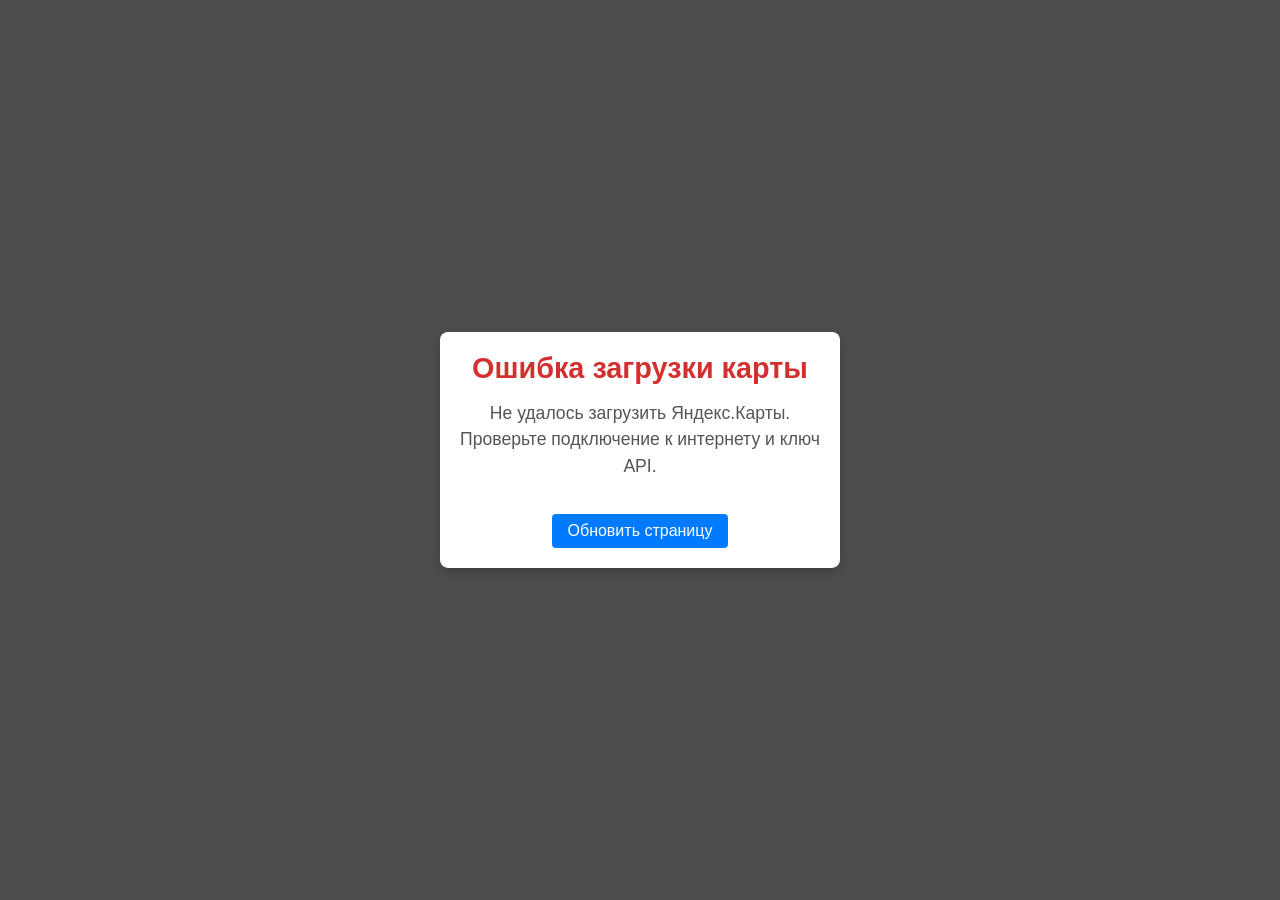
==== index.html @ ac9a380d "Initial commit: историческая карта Санкт-Петербурга" ====
<!DOCTYPE html>
<html lang="ru">
<head>
    <meta charset="UTF-8">
    <meta name="viewport" content="width=device-width, initial-scale=1.0">
    <meta name="description" content="Интерактивная историческая карта Санкт-Петербурга с маршрутом по знаковым локациям. Откройте для себя факты о достопримечательностях.">
    <meta name="keywords" content="Санкт-Петербург, история, карта, достопримечательности, Яндекс.Карты, интерактивная карта">
    <meta name="author" content="Историческая карта Санкт-Петербурга">
    <meta property="og:title" content="Историческая карта Санкт-Петербурга">
    <meta property="og:description" content="Интерактивная карта с точками интереса и фактами о исторических местах Санкт-Петербурга.">
    <meta property="og:type" content="website">
    <meta property="og:url" content="https://example.com">
    <meta property="og:image" content="https://example.com/images/screenshot_map.png">
    <title>Историческая карта Санкт-Петербурга</title>
    <link rel="stylesheet" href="style.css">
    <link rel="icon" href="favicon.ico" type="image/x-icon">
    <!-- Яндекс.Карты API (замените YOUR_API_KEY на ваш ключ с https://developer.tech.yandex.ru/) -->
    <script src="https://api-maps.yandex.ru/2.1/?apikey=8c0693ea-8279-4d14-a26e-c2089f8c9828&lang=ru_RU" type="text/javascript"></script>
    <!-- Если нет ключ ита, карта не загрузится. Для тестирования можно использовать демо-ключ (не гарантируется работа). -->
    <!-- Swiper CSS -->
    <link rel="stylesheet" href="https://cdn.jsdelivr.net/npm/swiper@11/swiper-bundle.min.css">
</head>
<body>
    <!-- Индикатор загрузки -->
    <div id="loader" class="loader">
        <div class="loader-spinner"></div>
        <p>Загрузка карты...</p>
    </div>
    <div id="map"></div>

    <!-- Модальное окно -->
    <div id="modal" class="modal hidden">
        <div class="modal-content">
            <span class="close">&times;</span>
            <img id="modal-image" src="" alt="Фото локации">
            <div class="swiper">
                <div class="swiper-wrapper">
                    <!-- Факты будут вставлены динамически -->
                </div>
                <div class="swiper-pagination"></div>
            </div>
        </div>
    </div>

    <!-- Контейнер для статических оверлеев (инфо-окон) -->
    <div id="overlays" style="position: absolute; top: 0; left: 0; width: 100%; height: 100%; pointer-events: none; z-index: 500;"></div>

    <!-- Swiper JS -->
    <!-- Swiper JS -->
    <script src="https://cdn.jsdelivr.net/npm/swiper@11/swiper-bundle.min.js"></script>
    <script src="script.js"></script>
</body>
</html>
---- style.css ----
/* Сброс отступов */
* {
    margin: 0;
    padding: 0;
    box-sizing: border-box;
}

html, body {
    width: 100%;
    height: 100%;
    overflow: hidden;
    font-family: 'Segoe UI', Tahoma, Geneva, Verdana, sans-serif;
}

/* Контейнер карты */
#map {
    width: 100vw;
    height: 100vh;
    position: absolute;
    top: 0;
    left: 0;
    z-index: 1;
}

/* Модальное окно */
.modal {
    position: fixed;
    top: 0;
    left: 0;
    width: 100%;
    height: 100%;
    background-color: rgba(0, 0, 0, 0.85);
    backdrop-filter: blur(4px);
    -webkit-backdrop-filter: blur(4px);
    z-index: 1000;
    display: flex;
    align-items: center;
    justify-content: center;
    opacity: 1;
    transition: opacity 0.3s ease, backdrop-filter 0.3s ease;
}

.modal.hidden {
    display: none;
    opacity: 0;
    pointer-events: none;
}

.modal-content {
    background: linear-gradient(135deg, #ffffff 0%, #f9f9f9 100%);
    border-radius: 16px;
    width: 90%;
    max-width: 800px;
    padding: 2.5rem;
    position: relative;
    box-shadow: 0 20px 60px rgba(0, 0, 0, 0.4);
    transform: scale(0.95);
    animation: modalAppear 0.3s ease forwards;
    border: 1px solid rgba(255, 255, 255, 0.2);
}

@keyframes modalAppear {
    to {
        transform: scale(1);
        opacity: 1;
    }
}

.close {
    position: absolute;
    top: 1rem;
    right: 1.5rem;
    font-size: 2.5rem;
    color: #555;
    cursor: pointer;
    line-height: 1;
    transition: color 0.2s, transform 0.2s;
    background: none;
    border: none;
    padding: 0;
    width: 40px;
    height: 40px;
    display: flex;
    align-items: center;
    justify-content: center;
    border-radius: 50%;
}

.close:hover {
    color: #e74c3c;
    transform: rotate(90deg);
    background: rgba(0, 0, 0, 0.05);
}

#modal-image {
    width: 100%;
    max-height: 400px;
    object-fit: cover;
    border-radius: 12px;
    margin-bottom: 2rem;
    box-shadow: 0 8px 20px rgba(0, 0, 0, 0.15);
    border: 1px solid #eee;
}

/* Swiper карусель */
.swiper {
    width: 100%;
    height: 220px;
    margin-top: 1.5rem;
}

.swiper-slide {
    display: flex;
    align-items: center;
    justify-content: center;
    background: linear-gradient(135deg, #6a11cb 0%, #2575fc 100%);
    border-radius: 12px;
    padding: 2rem;
    font-size: 1.2rem;
    line-height: 1.6;
    color: white;
    text-align: center;
    box-shadow: 0 6px 15px rgba(0, 0, 0, 0.2);
    transition: transform 0.3s ease, box-shadow 0.3s ease;
    cursor: grab;
}

.swiper-slide:hover {
    transform: translateY(-5px);
    box-shadow: 0 12px 25px rgba(0, 0, 0, 0.3);
}

.swiper-slide:active {
    cursor: grabbing;
}

.swiper-pagination {
    position: relative;
    margin-top: 1.5rem;
}

.swiper-pagination-bullet {
    width: 12px;
    height: 12px;
    background: #ccc;
    opacity: 0.7;
}

.swiper-pagination-bullet-active {
    background: #6a11cb;
    opacity: 1;
}

/* Адаптивность */
@media (max-width: 768px) {
    .modal-content {
        width: 95%;
        padding: 1.8rem;
        border-radius: 14px;
    }

    #modal-image {
        max-height: 300px;
        border-radius: 10px;
    }

    .swiper {
        height: 200px;
    }

    .swiper-slide {
        padding: 1.5rem;
        font-size: 1.1rem;
    }

    .close {
        font-size: 2rem;
        top: 0.8rem;
        right: 1.2rem;
    }
}

@media (max-width: 480px) {
    .modal-content {
        padding: 1.5rem;
        width: 98%;
    }

    #modal-image {
        max-height: 250px;
    }

    .swiper {
        height: 180px;
    }

    .swiper-slide {
        padding: 1rem;
        font-size: 1rem;
    }

    .close {
        font-size: 1.8rem;
        top: 0.5rem;
        right: 1rem;
    }
}

/* Индикатор загрузки */
.loader {
    position: fixed;
    top: 0;
    left: 0;
    width: 100%;
    height: 100%;
    background: rgba(255, 255, 255, 0.95);
    display: flex;
    flex-direction: column;
    align-items: center;
    justify-content: center;
    z-index: 9999;
    transition: opacity 0.3s ease;
}

.loader.hidden {
    display: none;
}

.loader-spinner {
    width: 60px;
    height: 60px;
    border: 6px solid #f3f3f3;
    border-top: 6px solid #4a90e2;
    border-radius: 50%;
    animation: spin 1s linear infinite;
    margin-bottom: 20px;
}

@keyframes spin {
    0% { transform: rotate(0deg); }
    100% { transform: rotate(360deg); }
}

.loader p {
    font-size: 1.2rem;
    color: #333;
    font-weight: 500;
}
/* Стили для кастомных балунов (инфо-окон) */
.ymaps-balloon {
    border-radius: 12px !important;
    overflow: hidden !important;
    box-shadow: 0 10px 30px rgba(0, 0, 0, 0.3) !important;
    max-width: 300px !important;
}

.ymaps-balloon__content {
    padding: 0 !important;
    margin: 0 !important;
    background: transparent !important;
}

.balloon-custom {
    background: linear-gradient(145deg, #ffffff, #f0f4ff);
    border-radius: 16px;
    overflow: hidden;
    width: 300px;
    font-family: 'Segoe UI', Tahoma, Geneva, Verdana, sans-serif;
    box-shadow: 0 15px 40px rgba(0, 0, 0, 0.25);
    border: 2px solid #ffffff;
    position: relative;
    transition: transform 0.3s ease, box-shadow 0.3s ease;
}

.balloon-custom:hover {
    transform: translateY(-5px);
    box-shadow: 0 20px 50px rgba(0, 0, 0, 0.35);
}

.balloon-custom::before {
    content: '';
    position: absolute;
    top: 0;
    left: 0;
    right: 0;
    height: 6px;
    background: linear-gradient(90deg, #6a11cb, #2575fc);
}

.balloon-custom img {
    width: 100%;
    height: 180px;
    object-fit: cover;
    display: block;
    border-bottom: 2px solid #f0f0f0;
}

.balloon-custom .balloon-content {
    padding: 20px;
}

.balloon-custom h3 {
    margin: 0 0 12px 0;
    font-size: 1.5rem;
    color: #1a237e;
    line-height: 1.3;
    font-weight: 700;
}

.balloon-custom p {
    margin: 0;
    font-size: 1rem;
    color: #424242;
    line-height: 1.6;
    max-height: 96px;
    overflow: hidden;
    text-overflow: ellipsis;
    display: -webkit-box;
    -webkit-line-clamp: 4;
    -webkit-box-orient: vertical;
}

.balloon-custom .balloon-footer {
    padding: 15px 20px;
    background: linear-gradient(90deg, #f8f9ff, #e8eeff);
    border-top: 1px solid #dde2ff;
    text-align: center;
    font-size: 0.9rem;
    color: #5c6bc0;
    font-weight: 600;
    letter-spacing: 0.5px;
}
/* Стили для статических оверлеев (инфо-окон) */
.overlay-container {
    position: absolute;
    width: 260px;
    max-height: 66vh; /* 2/3 высоты экрана */
    background: linear-gradient(145deg, #ffffff, #f0f4ff);
    border-radius: 14px;
    overflow: hidden;
    font-family: 'Segoe UI', Tahoma, Geneva, Verdana, sans-serif;
    box-shadow: 0 12px 30px rgba(0, 0, 0, 0.2);
    border: 2px solid #ffffff;
    pointer-events: auto;
    transition: transform 0.3s ease, box-shadow 0.3s ease;
    z-index: 500;
    display: flex;
    flex-direction: column;
}

.overlay-container:hover {
    transform: translateY(-3px);
    box-shadow: 0 15px 40px rgba(0, 0, 0, 0.3);
}

.overlay-container::before {
    content: '';
    position: absolute;
    top: 0;
    left: 0;
    right: 0;
    height: 5px;
    background: linear-gradient(90deg, #6a11cb, #2575fc);
}

.overlay-container img {
    width: 100%;
    height: 120px;
    object-fit: cover;
    display: block;
    border-bottom: 2px solid #f0f0f0;
}

.overlay-content {
    padding: 16px;
    flex: 1;
    overflow-y: auto;
}

.overlay-content h3 {
    margin: 0 0 10px 0;
    font-size: 1.3rem;
    color: #1a237e;
    line-height: 1.3;
    font-weight: 700;
}

.overlay-content p {
    margin: 0;
    font-size: 0.95rem;
    color: #424242;
    line-height: 1.5;
    max-height: 80px;
    overflow: hidden;
    text-overflow: ellipsis;
    display: -webkit-box;
    -webkit-line-clamp: 3;
    -webkit-box-orient: vertical;
}

.overlay-footer {
    padding: 12px 16px;
    background: linear-gradient(90deg, #f8f9ff, #e8eeff);
    border-top: 1px solid #dde2ff;
    text-align: center;
    font-size: 0.9rem;
    color: #5c6bc0;
    font-weight: 600;
    letter-spacing: 0.5px;
}
/* Сообщение об ошибке загрузки карты */
.error-message {
    position: fixed;
    top: 0;
    left: 0;
    width: 100%;
    height: 100%;
    z-index: 10000;
    background: rgba(0, 0, 0, 0.7);
    display: flex;
    align-items: center;
    justify-content: center;
    pointer-events: auto;
}

.error-message > div {
    background: white;
    padding: 30px;
    border-radius: 12px;
    box-shadow: 0 10px 30px rgba(0, 0, 0, 0.3);
    max-width: 500px;
    text-align: center;
    font-family: 'Segoe UI', Tahoma, Geneva, Verdana, sans-serif;
}

.error-message h3 {
    color: #d32f2f;
    margin-top: 0;
    margin-bottom: 15px;
    font-size: 1.8rem;
}

.error-message p {
    color: #555;
    font-size: 1.1rem;
    line-height: 1.5;
    margin-bottom: 20px;
}

.error-message button {
    background: #007bff;
    color: white;
    border: none;
    padding: 12px 24px;
    border-radius: 6px;
    font-size: 1rem;
    cursor: pointer;
    transition: background 0.2s;
}

.error-message button:hover {
    background: #0056b3;
}

/* Скрыть статические оверлеи (белые полоски) */
.overlay-container {
    display: none !important;
}
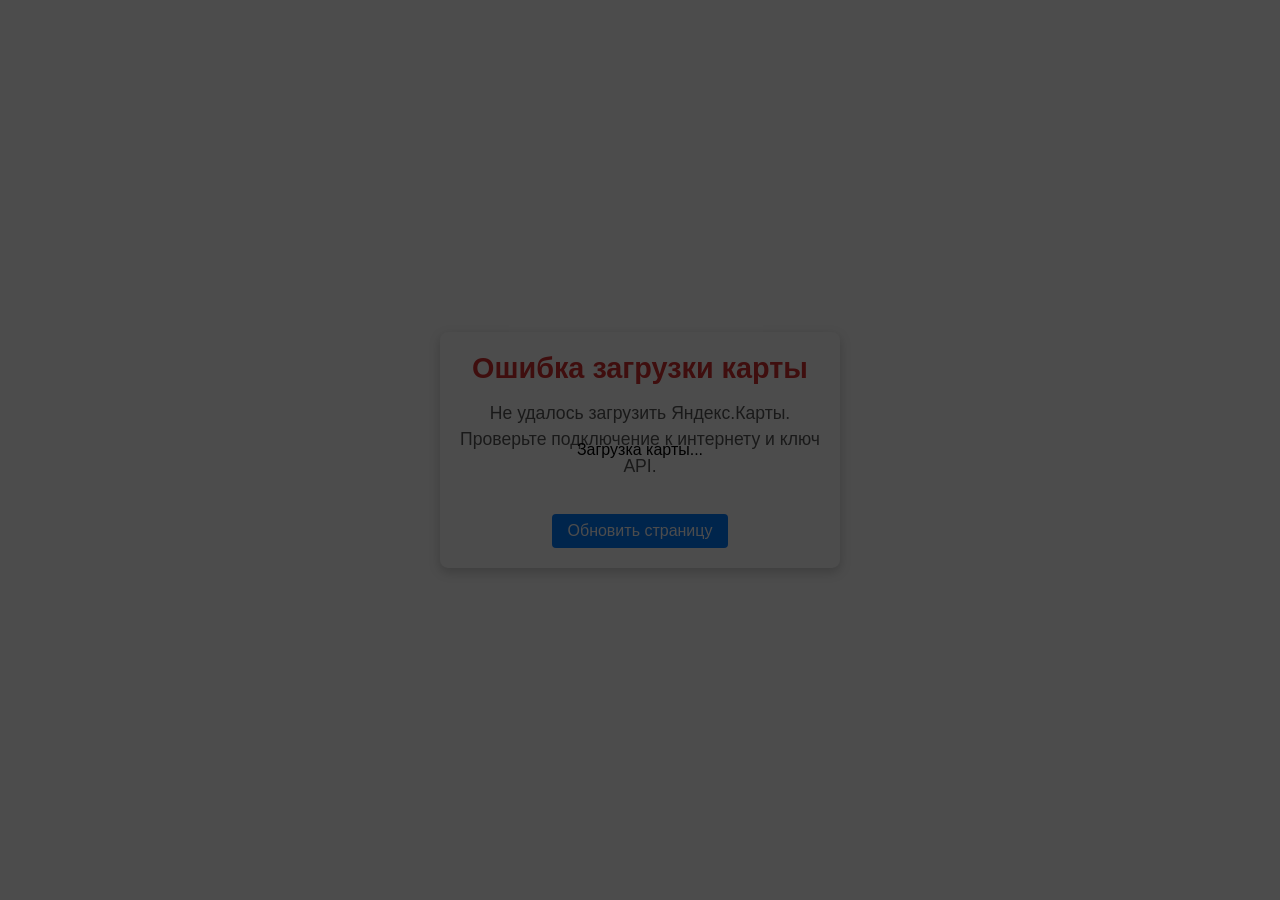
==== commit 0a62d68e: "Deploy to GitHub Pages: final updates and assets" ====
--- a/index.html
+++ b/index.html
@@ -22,18 +22,39 @@
 </head>
 <body>
     <!-- Индикатор загрузки -->
-    <div id="loader" class="loader">
-        <div class="loader-spinner"></div>
+    <div id="loader" class="loader" aria-live="polite" aria-busy="true">
+        <div class="loader-spinner" aria-hidden="true"></div>
         <p>Загрузка карты...</p>
     </div>
-    <div id="map"></div>
+    <div id="map" role="application" aria-label="Интерактивная карта Санкт-Петербурга с историческими локациями"></div>
 
     <!-- Модальное окно -->
-    <div id="modal" class="modal hidden">
+    <div id="modal" class="modal hidden" role="dialog" aria-modal="true" aria-labelledby="modal-title" aria-describedby="modal-details">
         <div class="modal-content">
-            <span class="close">&times;</span>
+            <button class="close" aria-label="Закрыть модальное окно">&times;</button>
             <img id="modal-image" src="" alt="Фото локации">
-            <div class="swiper">
+            <div id="modal-details" class="modal-details">
+                <h2 id="modal-title"></h2>
+                <div class="details-grid">
+                    <div class="detail-item">
+                        <strong>Дата строительства:</strong>
+                        <span id="modal-construction-date"></span>
+                    </div>
+                    <div class="detail-item">
+                        <strong>Архитектор:</strong>
+                        <span id="modal-architect"></span>
+                    </div>
+                    <div class="detail-item">
+                        <strong>Исторические данные:</strong>
+                        <span id="modal-historical-data"></span>
+                    </div>
+                    <div class="detail-item">
+                        <strong>Архитектурные особенности:</strong>
+                        <span id="modal-architectural-features"></span>
+                    </div>
+                </div>
+            </div>
+            <div class="swiper" role="region" aria-label="Карусель фактов">
                 <div class="swiper-wrapper">
                     <!-- Факты будут вставлены динамически -->
                 </div>
@@ -42,10 +63,6 @@
         </div>
     </div>
 
-    <!-- Контейнер для статических оверлеев (инфо-окон) -->
-    <div id="overlays" style="position: absolute; top: 0; left: 0; width: 100%; height: 100%; pointer-events: none; z-index: 500;"></div>
-
-    <!-- Swiper JS -->
     <!-- Swiper JS -->
     <script src="https://cdn.jsdelivr.net/npm/swiper@11/swiper-bundle.min.js"></script>
     <script src="script.js"></script>
--- a/style.css
+++ b/style.css
@@ -38,6 +38,8 @@
     justify-content: center;
     opacity: 1;
     transition: opacity 0.3s ease, backdrop-filter 0.3s ease;
+    overflow-y: auto;
+    padding: 20px;
 }
 
 .modal.hidden {
@@ -102,6 +104,52 @@
     border: 1px solid #eee;
 }
 
+/* Детали локации */
+.modal-details {
+    margin-bottom: 2rem;
+    padding: 1.5rem;
+    background: #f8f9fa;
+    border-radius: 12px;
+    border-left: 5px solid #4a90e2;
+}
+
+.modal-details h2 {
+    margin-top: 0;
+    margin-bottom: 1rem;
+    color: #333;
+    font-size: 1.8rem;
+    font-family: Georgia, 'Times New Roman', Times, serif;
+    font-weight: bold;
+    letter-spacing: 0.5px;
+}
+
+.details-grid {
+    display: grid;
+    grid-template-columns: repeat(auto-fill, minmax(300px, 1fr));
+    gap: 1rem;
+}
+
+.detail-item {
+    display: flex;
+    flex-direction: column;
+    padding: 0.75rem;
+    background: white;
+    border-radius: 8px;
+    box-shadow: 0 2px 6px rgba(0,0,0,0.05);
+}
+
+.detail-item strong {
+    color: #555;
+    font-size: 0.9rem;
+    margin-bottom: 0.25rem;
+}
+
+.detail-item span {
+    color: #222;
+    font-size: 1rem;
+    line-height: 1.4;
+}
+
 /* Swiper карусель */
 .swiper {
     width: 100%;
@@ -151,17 +199,113 @@
     opacity: 1;
 }
 
+/* Стили для статических оверлеев (инфо-окон) */
+.overlay-container {
+    position: absolute;
+    width: 260px;
+    max-height: 66vh; /* 2/3 высоты экрана */
+    background: linear-gradient(145deg, #ffffff, #f8f4f0);
+    border-radius: 14px;
+    overflow: hidden;
+    font-family: 'Segoe UI', Tahoma, Geneva, Verdana, sans-serif;
+    box-shadow: 0 15px 35px rgba(0, 0, 0, 0.25);
+    border: 2px solid #ffffff;
+    pointer-events: auto;
+    transition: transform 0.3s ease, box-shadow 0.3s ease;
+    z-index: 500;
+    display: flex;
+    flex-direction: column;
+    animation: fadeInUp 0.5s ease;
+}
+
+.overlay-container:hover {
+    transform: translateY(-5px);
+    box-shadow: 0 20px 50px rgba(0, 0, 0, 0.35);
+}
+
+.overlay-container::before {
+    content: '';
+    position: absolute;
+    top: 0;
+    left: 0;
+    right: 0;
+    height: 6px;
+    background: linear-gradient(90deg, #8B0000, #DAA520);
+}
+
+@keyframes fadeInUp {
+    from {
+        opacity: 0;
+        transform: translateY(10px);
+    }
+    to {
+        opacity: 1;
+        transform: translateY(0);
+    }
+}
+
+.overlay-container img {
+    width: 100%;
+    height: 120px;
+    object-fit: cover;
+    display: block;
+    border-bottom: 2px solid #f0f0f0;
+}
+
+.overlay-content {
+    padding: 1.2rem;
+    flex-grow: 1;
+}
+
+.overlay-content h3 {
+    margin-top: 0;
+    margin-bottom: 0.8rem;
+    color: #333;
+    font-size: 1.3rem;
+}
+
+.overlay-content p {
+    color: #555;
+    font-size: 0.95rem;
+    line-height: 1.4;
+    margin-bottom: 0.5rem;
+}
+
+.overlay-footer {
+    padding: 0.8rem 1.2rem;
+    background: #f8f9fa;
+    border-top: 1px solid #eee;
+    color: #666;
+    font-size: 0.85rem;
+    text-align: center;
+}
+
 /* Адаптивность */
 @media (max-width: 768px) {
     .modal-content {
         width: 95%;
         padding: 1.8rem;
         border-radius: 14px;
+        max-height: 90vh;
+        overflow-y: auto;
     }
 
     #modal-image {
         max-height: 300px;
         border-radius: 10px;
+    }
+
+    .modal-details {
+        padding: 1rem;
+    }
+
+    .details-grid {
+        grid-template-columns: 1fr;
+        gap: 0.75rem;
+    }
+
+    .modal-details h2 {
+        font-size: 1.5rem;
     }
 
     .swiper {
@@ -182,21 +326,48 @@
 
 @media (max-width: 480px) {
     .modal-content {
-        padding: 1.5rem;
+        padding: 1.2rem;
         width: 98%;
+        max-height: 85vh;
+        overflow-y: auto;
     }
 
     #modal-image {
-        max-height: 250px;
+        max-height: 200px;
+    }
+
+    .modal-details {
+        padding: 0.8rem;
+    }
+
+    .details-grid {
+        grid-template-columns: 1fr;
+        gap: 0.5rem;
+    }
+
+    .modal-details h2 {
+        font-size: 1.3rem;
+    }
+
+    .detail-item {
+        padding: 0.5rem;
+    }
+
+    .detail-item strong {
+        font-size: 0.85rem;
+    }
+
+    .detail-item span {
+        font-size: 0.9rem;
     }
 
     .swiper {
-        height: 180px;
+        height: 160px;
     }
 
     .swiper-slide {
-        padding: 1rem;
-        font-size: 1rem;
+        padding: 0.8rem;
+        font-size: 0.9rem;
     }
 
     .close {
@@ -206,210 +377,45 @@
     }
 }
 
+/* Адаптивность для оверлеев на мобильных устройствах */
+@media (max-width: 768px) {
+    .overlay-container {
+        width: 220px;
+        max-height: 50vh;
+    }
+    .overlay-content {
+        padding: 1rem;
+    }
+    .overlay-content h3 {
+        font-size: 1.1rem;
+    }
+    .overlay-content p {
+        font-size: 0.85rem;
+    }
+    .overlay-footer {
+        font-size: 0.75rem;
+        padding: 0.6rem 1rem;
+    }
+}
+
+@media (max-width: 480px) {
+    .overlay-container {
+        width: 180px;
+        max-height: 40vh;
+    }
+    .overlay-content h3 {
+        font-size: 1rem;
+    }
+    .overlay-content p {
+        font-size: 0.8rem;
+    }
+    .overlay-footer {
+        font-size: 0.7rem;
+    }
+}
+
 /* Индикатор загрузки */
 .loader {
-    position: fixed;
-    top: 0;
-    left: 0;
-    width: 100%;
-    height: 100%;
-    background: rgba(255, 255, 255, 0.95);
-    display: flex;
-    flex-direction: column;
-    align-items: center;
-    justify-content: center;
-    z-index: 9999;
-    transition: opacity 0.3s ease;
-}
-
-.loader.hidden {
-    display: none;
-}
-
-.loader-spinner {
-    width: 60px;
-    height: 60px;
-    border: 6px solid #f3f3f3;
-    border-top: 6px solid #4a90e2;
-    border-radius: 50%;
-    animation: spin 1s linear infinite;
-    margin-bottom: 20px;
-}
-
-@keyframes spin {
-    0% { transform: rotate(0deg); }
-    100% { transform: rotate(360deg); }
-}
-
-.loader p {
-    font-size: 1.2rem;
-    color: #333;
-    font-weight: 500;
-}
-/* Стили для кастомных балунов (инфо-окон) */
-.ymaps-balloon {
-    border-radius: 12px !important;
-    overflow: hidden !important;
-    box-shadow: 0 10px 30px rgba(0, 0, 0, 0.3) !important;
-    max-width: 300px !important;
-}
-
-.ymaps-balloon__content {
-    padding: 0 !important;
-    margin: 0 !important;
-    background: transparent !important;
-}
-
-.balloon-custom {
-    background: linear-gradient(145deg, #ffffff, #f0f4ff);
-    border-radius: 16px;
-    overflow: hidden;
-    width: 300px;
-    font-family: 'Segoe UI', Tahoma, Geneva, Verdana, sans-serif;
-    box-shadow: 0 15px 40px rgba(0, 0, 0, 0.25);
-    border: 2px solid #ffffff;
-    position: relative;
-    transition: transform 0.3s ease, box-shadow 0.3s ease;
-}
-
-.balloon-custom:hover {
-    transform: translateY(-5px);
-    box-shadow: 0 20px 50px rgba(0, 0, 0, 0.35);
-}
-
-.balloon-custom::before {
-    content: '';
-    position: absolute;
-    top: 0;
-    left: 0;
-    right: 0;
-    height: 6px;
-    background: linear-gradient(90deg, #6a11cb, #2575fc);
-}
-
-.balloon-custom img {
-    width: 100%;
-    height: 180px;
-    object-fit: cover;
-    display: block;
-    border-bottom: 2px solid #f0f0f0;
-}
-
-.balloon-custom .balloon-content {
-    padding: 20px;
-}
-
-.balloon-custom h3 {
-    margin: 0 0 12px 0;
-    font-size: 1.5rem;
-    color: #1a237e;
-    line-height: 1.3;
-    font-weight: 700;
-}
-
-.balloon-custom p {
-    margin: 0;
-    font-size: 1rem;
-    color: #424242;
-    line-height: 1.6;
-    max-height: 96px;
-    overflow: hidden;
-    text-overflow: ellipsis;
-    display: -webkit-box;
-    -webkit-line-clamp: 4;
-    -webkit-box-orient: vertical;
-}
-
-.balloon-custom .balloon-footer {
-    padding: 15px 20px;
-    background: linear-gradient(90deg, #f8f9ff, #e8eeff);
-    border-top: 1px solid #dde2ff;
-    text-align: center;
-    font-size: 0.9rem;
-    color: #5c6bc0;
-    font-weight: 600;
-    letter-spacing: 0.5px;
-}
-/* Стили для статических оверлеев (инфо-окон) */
-.overlay-container {
-    position: absolute;
-    width: 260px;
-    max-height: 66vh; /* 2/3 высоты экрана */
-    background: linear-gradient(145deg, #ffffff, #f0f4ff);
-    border-radius: 14px;
-    overflow: hidden;
-    font-family: 'Segoe UI', Tahoma, Geneva, Verdana, sans-serif;
-    box-shadow: 0 12px 30px rgba(0, 0, 0, 0.2);
-    border: 2px solid #ffffff;
-    pointer-events: auto;
-    transition: transform 0.3s ease, box-shadow 0.3s ease;
-    z-index: 500;
-    display: flex;
-    flex-direction: column;
-}
-
-.overlay-container:hover {
-    transform: translateY(-3px);
-    box-shadow: 0 15px 40px rgba(0, 0, 0, 0.3);
-}
-
-.overlay-container::before {
-    content: '';
-    position: absolute;
-    top: 0;
-    left: 0;
-    right: 0;
-    height: 5px;
-    background: linear-gradient(90deg, #6a11cb, #2575fc);
-}
-
-.overlay-container img {
-    width: 100%;
-    height: 120px;
-    object-fit: cover;
-    display: block;
-    border-bottom: 2px solid #f0f0f0;
-}
-
-.overlay-content {
-    padding: 16px;
-    flex: 1;
-    overflow-y: auto;
-}
-
-.overlay-content h3 {
-    margin: 0 0 10px 0;
-    font-size: 1.3rem;
-    color: #1a237e;
-    line-height: 1.3;
-    font-weight: 700;
-}
-
-.overlay-content p {
-    margin: 0;
-    font-size: 0.95rem;
-    color: #424242;
-    line-height: 1.5;
-    max-height: 80px;
-    overflow: hidden;
-    text-overflow: ellipsis;
-    display: -webkit-box;
-    -webkit-line-clamp: 3;
-    -webkit-box-orient: vertical;
-}
-
-.overlay-footer {
-    padding: 12px 16px;
-    background: linear-gradient(90deg, #f8f9ff, #e8eeff);
-    border-top: 1px solid #dde2ff;
-    text-align: center;
-    font-size: 0.9rem;
-    color: #5c6bc0;
-    font-weight: 600;
-    letter-spacing: 0.5px;
-}
-/* Сообщение об ошибке загрузки карты */
-.error-message {
     position: fixed;
     top: 0;
     left: 0;
@@ -462,7 +468,3 @@
     background: #0056b3;
 }
 
-/* Скрыть статические оверлеи (белые полоски) */
-.overlay-container {
-    display: none !important;
-}
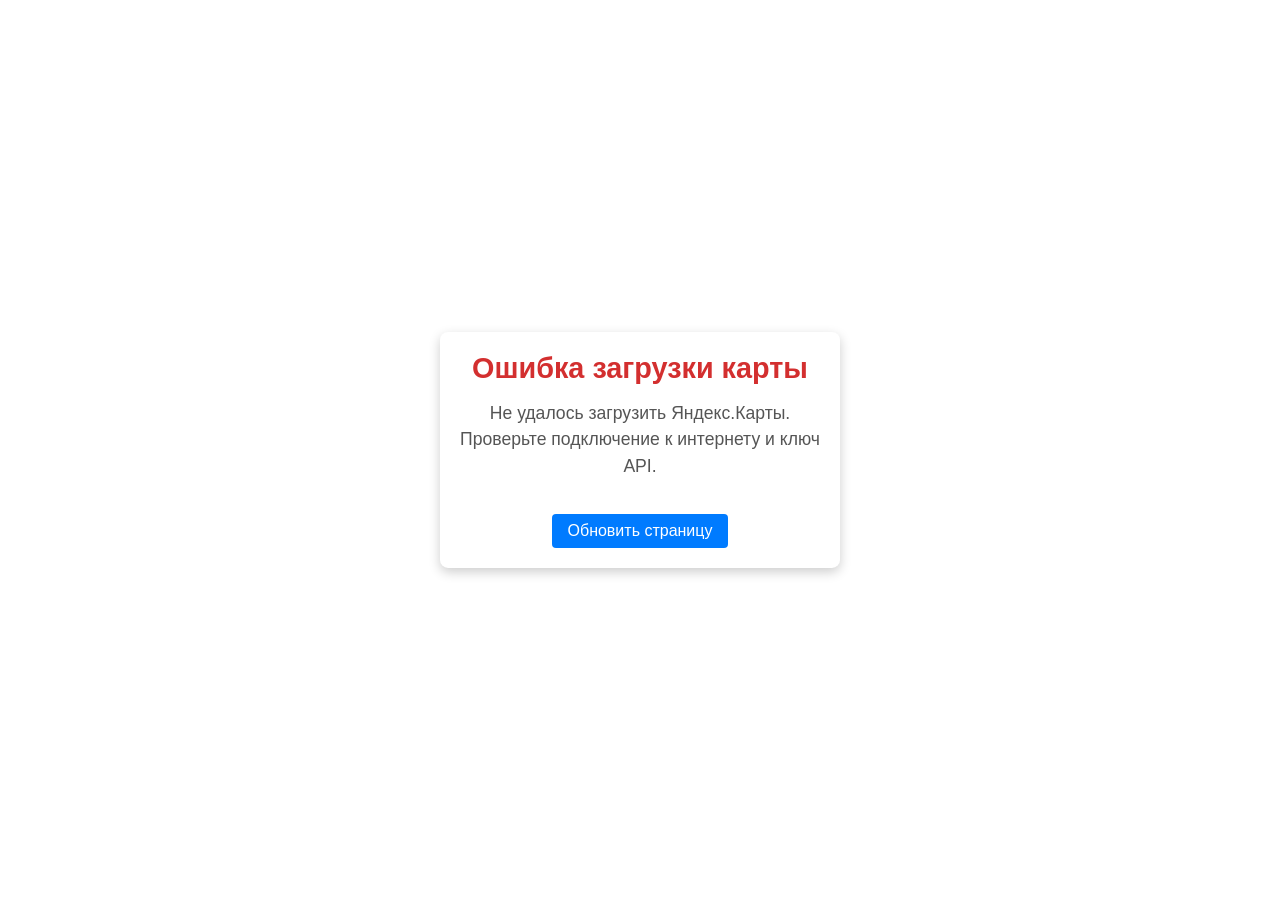
==== commit 64b01daa: "Оптимизация модального окна: удален слайдер, компактный CSS, внутренняя прокрутка фактов" ====
--- a/index.html
+++ b/index.html
@@ -17,8 +17,6 @@
     <!-- Яндекс.Карты API (замените YOUR_API_KEY на ваш ключ с https://developer.tech.yandex.ru/) -->
     <script src="https://api-maps.yandex.ru/2.1/?apikey=8c0693ea-8279-4d14-a26e-c2089f8c9828&lang=ru_RU" type="text/javascript"></script>
     <!-- Если нет ключ ита, карта не загрузится. Для тестирования можно использовать демо-ключ (не гарантируется работа). -->
-    <!-- Swiper CSS -->
-    <link rel="stylesheet" href="https://cdn.jsdelivr.net/npm/swiper@11/swiper-bundle.min.css">
 </head>
 <body>
     <!-- Индикатор загрузки -->
@@ -54,17 +52,12 @@
                     </div>
                 </div>
             </div>
-            <div class="swiper" role="region" aria-label="Карусель фактов">
-                <div class="swiper-wrapper">
-                    <!-- Факты будут вставлены динамически -->
-                </div>
-                <div class="swiper-pagination"></div>
+            <div class="facts-list" role="region" aria-label="Список фактов">
+                <!-- Факты будут вставлены динамически -->
             </div>
         </div>
     </div>
 
-    <!-- Swiper JS -->
-    <script src="https://cdn.jsdelivr.net/npm/swiper@11/swiper-bundle.min.js"></script>
     <script src="script.js"></script>
 </body>
 </html>
--- a/style.css
+++ b/style.css
@@ -38,8 +38,9 @@
     justify-content: center;
     opacity: 1;
     transition: opacity 0.3s ease, backdrop-filter 0.3s ease;
-    overflow-y: auto;
-    padding: 20px;
+    /* Убрана вертикальная прокрутка */
+    overflow: hidden;
+    padding: 10px;
 }
 
 .modal.hidden {
@@ -53,12 +54,17 @@
     border-radius: 16px;
     width: 90%;
     max-width: 800px;
-    padding: 2.5rem;
+    /* Ограничиваем высоту, но убираем внутреннюю прокрутку */
+    max-height: 90vh;
+    overflow: hidden; /* Вместо auto */
+    padding: 1.5rem;
     position: relative;
     box-shadow: 0 20px 60px rgba(0, 0, 0, 0.4);
     transform: scale(0.95);
     animation: modalAppear 0.3s ease forwards;
     border: 1px solid rgba(255, 255, 255, 0.2);
+    display: flex;
+    flex-direction: column;
 }
 
 @keyframes modalAppear {
@@ -96,18 +102,18 @@
 
 #modal-image {
     width: 100%;
-    max-height: 400px;
+    max-height: 220px; /* Уменьшено для компактности */
     object-fit: cover;
     border-radius: 12px;
-    margin-bottom: 2rem;
+    margin-bottom: 0.8rem; /* Уменьшено */
     box-shadow: 0 8px 20px rgba(0, 0, 0, 0.15);
     border: 1px solid #eee;
 }
 
 /* Детали локации */
 .modal-details {
-    margin-bottom: 2rem;
-    padding: 1.5rem;
+    margin-bottom: 1rem; /* Уменьшено ещё */
+    padding: 1rem; /* Уменьшено ещё */
     background: #f8f9fa;
     border-radius: 12px;
     border-left: 5px solid #4a90e2;
@@ -115,9 +121,9 @@
 
 .modal-details h2 {
     margin-top: 0;
-    margin-bottom: 1rem;
+    margin-bottom: 0.7rem; /* Уменьшено */
     color: #333;
-    font-size: 1.8rem;
+    font-size: 1.5rem; /* Уменьшено ещё */
     font-family: Georgia, 'Times New Roman', Times, serif;
     font-weight: bold;
     letter-spacing: 0.5px;
@@ -125,14 +131,14 @@
 
 .details-grid {
     display: grid;
-    grid-template-columns: repeat(auto-fill, minmax(300px, 1fr));
-    gap: 1rem;
+    grid-template-columns: repeat(auto-fill, minmax(280px, 1fr));
+    gap: 0.75rem;
 }
 
 .detail-item {
     display: flex;
     flex-direction: column;
-    padding: 0.75rem;
+    padding: 0.6rem;
     background: white;
     border-radius: 8px;
     box-shadow: 0 2px 6px rgba(0,0,0,0.05);
@@ -150,53 +156,34 @@
     line-height: 1.4;
 }
 
-/* Swiper карусель */
-.swiper {
+/* Список фактов */
+.facts-list {
     width: 100%;
-    height: 220px;
-    margin-top: 1.5rem;
-}
-
-.swiper-slide {
-    display: flex;
-    align-items: center;
-    justify-content: center;
-    background: linear-gradient(135deg, #6a11cb 0%, #2575fc 100%);
-    border-radius: 12px;
-    padding: 2rem;
-    font-size: 1.2rem;
-    line-height: 1.6;
-    color: white;
-    text-align: center;
-    box-shadow: 0 6px 15px rgba(0, 0, 0, 0.2);
-    transition: transform 0.3s ease, box-shadow 0.3s ease;
-    cursor: grab;
-}
-
-.swiper-slide:hover {
-    transform: translateY(-5px);
-    box-shadow: 0 12px 25px rgba(0, 0, 0, 0.3);
-}
-
-.swiper-slide:active {
-    cursor: grabbing;
-}
-
-.swiper-pagination {
-    position: relative;
-    margin-top: 1.5rem;
-}
-
-.swiper-pagination-bullet {
-    width: 12px;
-    height: 12px;
-    background: #ccc;
-    opacity: 0.7;
-}
-
-.swiper-pagination-bullet-active {
-    background: #6a11cb;
-    opacity: 1;
+    margin-top: 0.8rem;
+    display: flex;
+    flex-direction: column;
+    gap: 0.3rem;
+    /* Ограниченная высота с внутренней прокруткой */
+    max-height: 200px;
+    overflow-y: auto;
+    padding-right: 4px;
+    flex-shrink: 0;
+}
+
+.fact-item {
+    background: #f8f9fa;
+    border-left: 4px solid #4a90e2;
+    border-radius: 8px;
+    padding: 0.5rem 0.8rem;
+    font-size: 0.85rem;
+    line-height: 1.25;
+    color: #333;
+    box-shadow: 0 1px 3px rgba(0,0,0,0.05);
+    transition: background 0.2s ease;
+}
+
+.fact-item:hover {
+    background: #e9ecef;
 }
 
 /* Стили для статических оверлеев (инфо-окон) */
@@ -284,37 +271,40 @@
 @media (max-width: 768px) {
     .modal-content {
         width: 95%;
-        padding: 1.8rem;
+        max-width: calc(100vw - 40px);
+        padding: 1.2rem; /* Уменьшено ещё */
         border-radius: 14px;
-        max-height: 90vh;
-        overflow-y: auto;
+        max-height: 90vh; /* Увеличено для вместимости */
+        overflow: hidden; /* Убрана прокрутка */
+        margin: 0 auto;
     }
 
     #modal-image {
-        max-height: 300px;
+        max-height: 200px; /* Уменьшено для компактности */
         border-radius: 10px;
     }
 
     .modal-details {
-        padding: 1rem;
+        padding: 0.9rem;
     }
 
     .details-grid {
         grid-template-columns: 1fr;
-        gap: 0.75rem;
+        gap: 0.6rem;
     }
 
     .modal-details h2 {
-        font-size: 1.5rem;
-    }
-
-    .swiper {
-        height: 200px;
-    }
-
-    .swiper-slide {
-        padding: 1.5rem;
-        font-size: 1.1rem;
+        font-size: 1.4rem;
+    }
+
+    .facts-list {
+        max-height: 150px; /* Меньше на мобильных */
+        gap: 0.25rem;
+    }
+
+    .fact-item {
+        padding: 0.4rem 0.7rem;
+        font-size: 0.8rem;
     }
 
     .close {
@@ -326,48 +316,51 @@
 
 @media (max-width: 480px) {
     .modal-content {
-        padding: 1.2rem;
+        padding: 0.9rem; /* Уменьшено ещё */
         width: 98%;
-        max-height: 85vh;
-        overflow-y: auto;
+        max-width: calc(100vw - 20px);
+        max-height: 85vh; /* Увеличено для вместимости */
+        overflow: hidden; /* Убрана прокрутка */
+        margin: 0 auto;
     }
 
     #modal-image {
-        max-height: 200px;
+        max-height: 160px; /* Уменьшено ещё */
     }
 
     .modal-details {
-        padding: 0.8rem;
+        padding: 0.7rem;
     }
 
     .details-grid {
         grid-template-columns: 1fr;
-        gap: 0.5rem;
+        gap: 0.4rem;
     }
 
     .modal-details h2 {
-        font-size: 1.3rem;
+        font-size: 1.2rem;
     }
 
     .detail-item {
-        padding: 0.5rem;
+        padding: 0.4rem;
     }
 
     .detail-item strong {
+        font-size: 0.8rem;
+    }
+
+    .detail-item span {
         font-size: 0.85rem;
     }
 
-    .detail-item span {
-        font-size: 0.9rem;
-    }
-
-    .swiper {
-        height: 160px;
-    }
-
-    .swiper-slide {
-        padding: 0.8rem;
-        font-size: 0.9rem;
+    .facts-list {
+        max-height: 120px; /* Ещё меньше на очень маленьких экранах */
+        gap: 0.2rem;
+    }
+
+    .fact-item {
+        padding: 0.35rem 0.6rem;
+        font-size: 0.75rem;
     }
 
     .close {
@@ -429,6 +422,18 @@
     pointer-events: auto;
 }
 
+/* Общий класс для скрытия элементов */
+.hidden {
+    display: none !important;
+}
+
+/* Дополнительное правило для индикатора загрузки */
+.loader.hidden {
+    display: none !important;
+    visibility: hidden !important;
+    opacity: 0 !important;
+}
+
 .error-message > div {
     background: white;
     padding: 30px;
@@ -468,3 +473,28 @@
     background: #0056b3;
 }
 
+/* Кастомный скроллбар для модального окна */
+.modal-content::-webkit-scrollbar {
+    width: 10px;
+}
+
+.modal-content::-webkit-scrollbar-track {
+    background: #f1f1f1;
+    border-radius: 10px;
+}
+
+.modal-content::-webkit-scrollbar-thumb {
+    background: #888;
+    border-radius: 10px;
+}
+
+.modal-content::-webkit-scrollbar-thumb:hover {
+    background: #555;
+}
+
+/* Для Firefox */
+.modal-content {
+    scrollbar-width: thin;
+    scrollbar-color: #888 #f1f1f1;
+}
+
